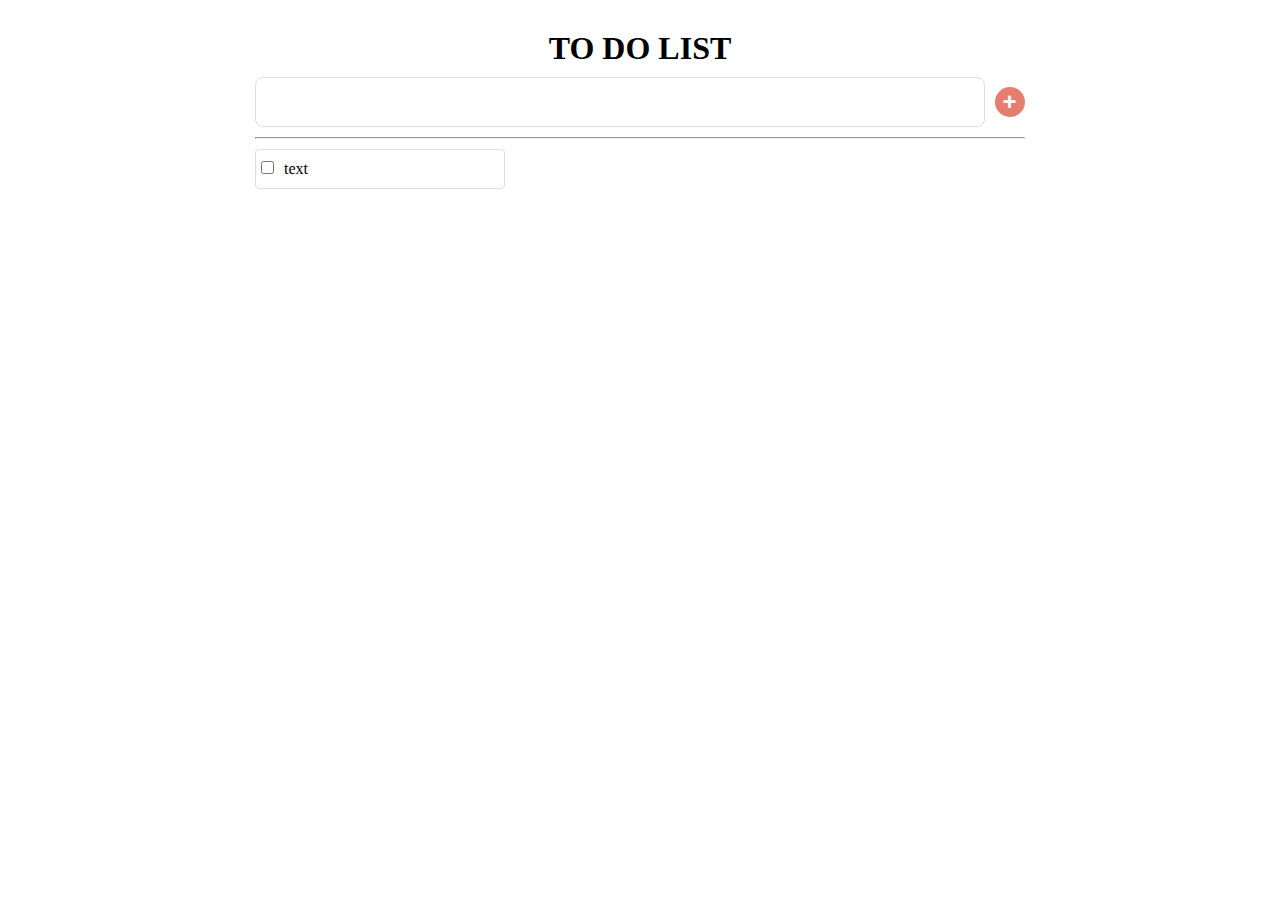
==== js_todolist.html @ 1a9bfbe4 "12/7" ====
<!DOCTYPE html>
<html lang="en">

<head>
    <meta charset="UTF-8">
    <meta name="viewport" content="width=device-width, initial-scale=1.0">
    <title>To Do List</title>
    <link rel="stylesheet" href="assets/css/reset.css">
    <link rel="stylesheet" href="assets/css/js_todolist.css">
</head>

<body>
    <div class="container">
        <H1>TO DO LIST</H1>
        <div class="list-input">
            <input type="text" name="" id="">
            <button>+</button>
        </div>
        <hr>
        <div class="list-col">
            <ul class="list-item">
                <li>
                    <div><input type="checkbox" name="" id=""></div>
                    <div>text</div>
                </li>
            </ul>

        </div>
    </div>
</body>
<script src="assets/js/"></script>

</html>
---- assets/css/js_todolist.css ----
h1 {
    display: flex;
    align-items: center;
    justify-content: center;
    margin-top: 30px;
}

.list-input {
    display: flex;
    align-items: center;
    margin: 10px auto;
    gap: 10px;
}

.list-input input {
    height: 50px;
    padding: 10px;
    border: 1px solid #dedede;
    outline: 0;
    flex: 1;
    border-radius: 8px;
    font-size: 1.2rem;
}

.list-input button {
    display: inline-flex;
    align-items: center;
    justify-content: center;
    height: 30px;
    width: 30px;
    border: 0;
    border-radius: 50px;
    background-color: rgb(230, 126, 112);
    color: #fff;
    font-size: 1.5rem;
    cursor: pointer;
    font-weight: 600;
    letter-spacing: 1px;
}

.list-input button:hover {
    background: rgb(224, 155, 146);
}

.list-col {
    margin-top: 10px;
}

/* .todo-item {
    display: flex;
    align-items: center;
    flex-wrap: wrap;
    gap: 10px;
} */

.list-item {
    display: grid;
    grid-template-columns: repeat(3, 1fr);
    gap: 10px;
}

.list-item>li {
    display: flex;
    align-items: center;
    border: 1px solid #dedede;
    padding: 10px 5px;
    border-radius: 4px;
    gap: 10px;
}
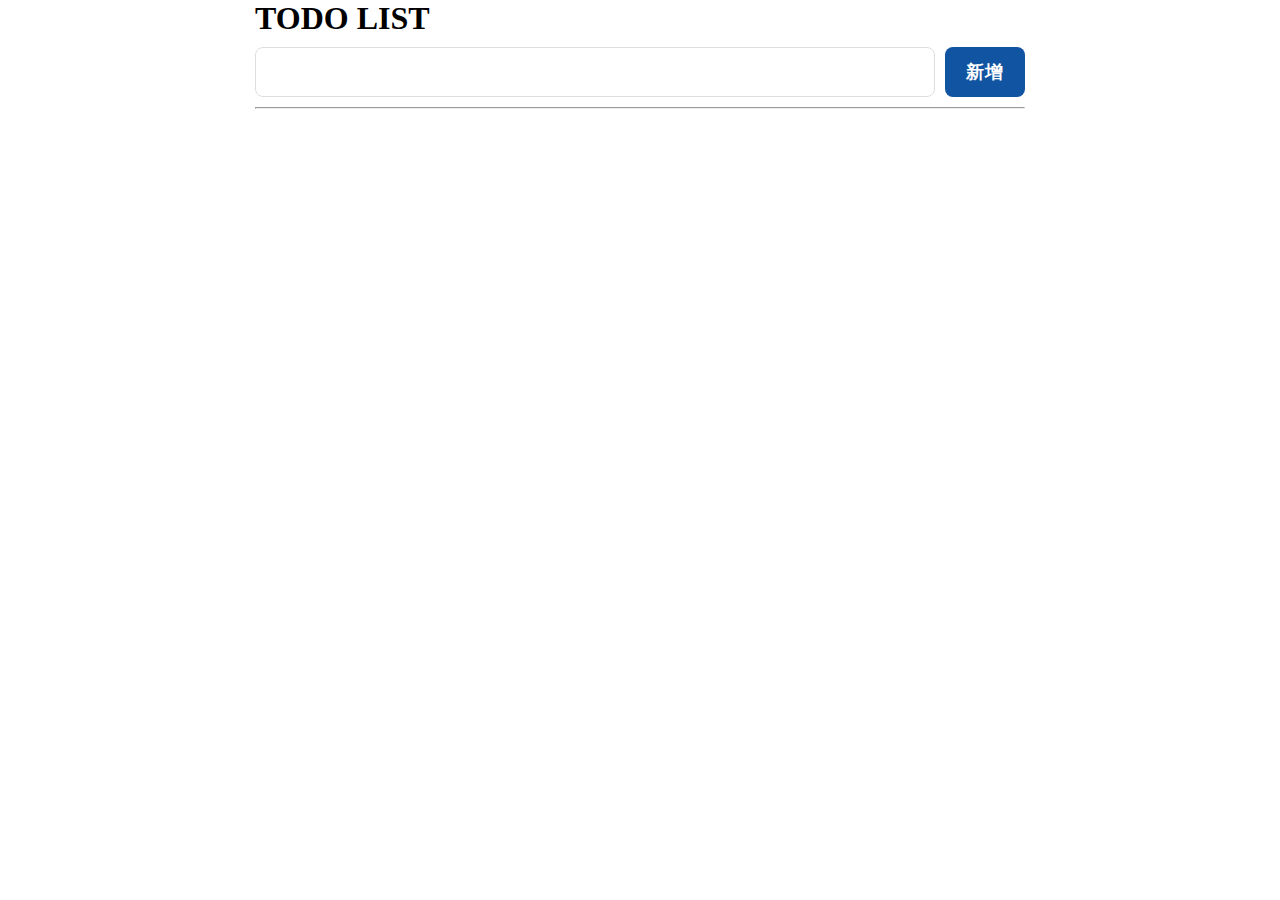
==== commit 68fe5bcd: "12/12" ====
--- a/js_todolist.html
+++ b/js_todolist.html
@@ -3,31 +3,31 @@
 
 <head>
     <meta charset="UTF-8">
+    <meta http-equiv="X-UA-Compatible" content="IE=edge">
     <meta name="viewport" content="width=device-width, initial-scale=1.0">
-    <title>To Do List</title>
+    <title>TODO List</title>
     <link rel="stylesheet" href="assets/css/reset.css">
     <link rel="stylesheet" href="assets/css/js_todolist.css">
 </head>
 
 <body>
     <div class="container">
-        <H1>TO DO LIST</H1>
-        <div class="list-input">
-            <input type="text" name="" id="">
-            <button>+</button>
+        <h1>TODO LIST</h1>
+        <div class="todo-input">
+            <input type="text" id="todo-in">
+            <button id="todo-add-btn">新增</button>
         </div>
         <hr>
-        <div class="list-col">
-            <ul class="list-item">
-                <li>
-                    <div><input type="checkbox" name="" id=""></div>
-                    <div>text</div>
-                </li>
+        <div class="todo-item-wrap">
+            <ul id="todo-item">
+                <!-- <li>
+                    <input type="checkbox">
+                    <span>TEXT</span>
+                </li> -->
             </ul>
-
         </div>
     </div>
 </body>
-<script src="assets/js/"></script>
+<script type="module" src="assets/js/js_todolist.js"></script>
 
 </html>--- a/assets/css/js_todolist.css
+++ b/assets/css/js_todolist.css
@@ -1,18 +1,11 @@
-h1 {
-    display: flex;
-    align-items: center;
-    justify-content: center;
-    margin-top: 30px;
-}
-
-.list-input {
+.todo-input {
     display: flex;
     align-items: center;
     margin: 10px auto;
     gap: 10px;
 }
 
-.list-input input {
+.todo-input input {
     height: 50px;
     padding: 10px;
     border: 1px solid #dedede;
@@ -22,27 +15,27 @@
     font-size: 1.2rem;
 }
 
-.list-input button {
+.todo-input button {
     display: inline-flex;
     align-items: center;
     justify-content: center;
-    height: 30px;
-    width: 30px;
+    height: 50px;
+    width: 80px;
     border: 0;
-    border-radius: 50px;
-    background-color: rgb(230, 126, 112);
+    border-radius: 8px;
+    background-color: #1154a1;
     color: #fff;
-    font-size: 1.5rem;
+    font-size: 1.1rem;
     cursor: pointer;
     font-weight: 600;
     letter-spacing: 1px;
 }
 
-.list-input button:hover {
-    background: rgb(224, 155, 146);
+.todo-input button:hover {
+    background: #1f4570;
 }
 
-.list-col {
+.todo-item-wrap {
     margin-top: 10px;
 }
 
@@ -53,17 +46,29 @@
     gap: 10px;
 } */
 
-.list-item {
+#todo-item {
     display: grid;
     grid-template-columns: repeat(3, 1fr);
     gap: 10px;
 }
 
-.list-item>li {
+#todo-item>li {
     display: flex;
     align-items: center;
     border: 1px solid #dedede;
     padding: 10px 5px;
     border-radius: 4px;
     gap: 10px;
+    cursor: pointer;
+    transition: 0.5s;
+}
+
+#todo-item>li:hover {
+    background: #3739b3;
+    color: #fff;
+    border-color: #3739b3;
+}
+
+#todo-item>li>input[type=checkbox]:checked+span {
+    text-decoration: line-through;
 }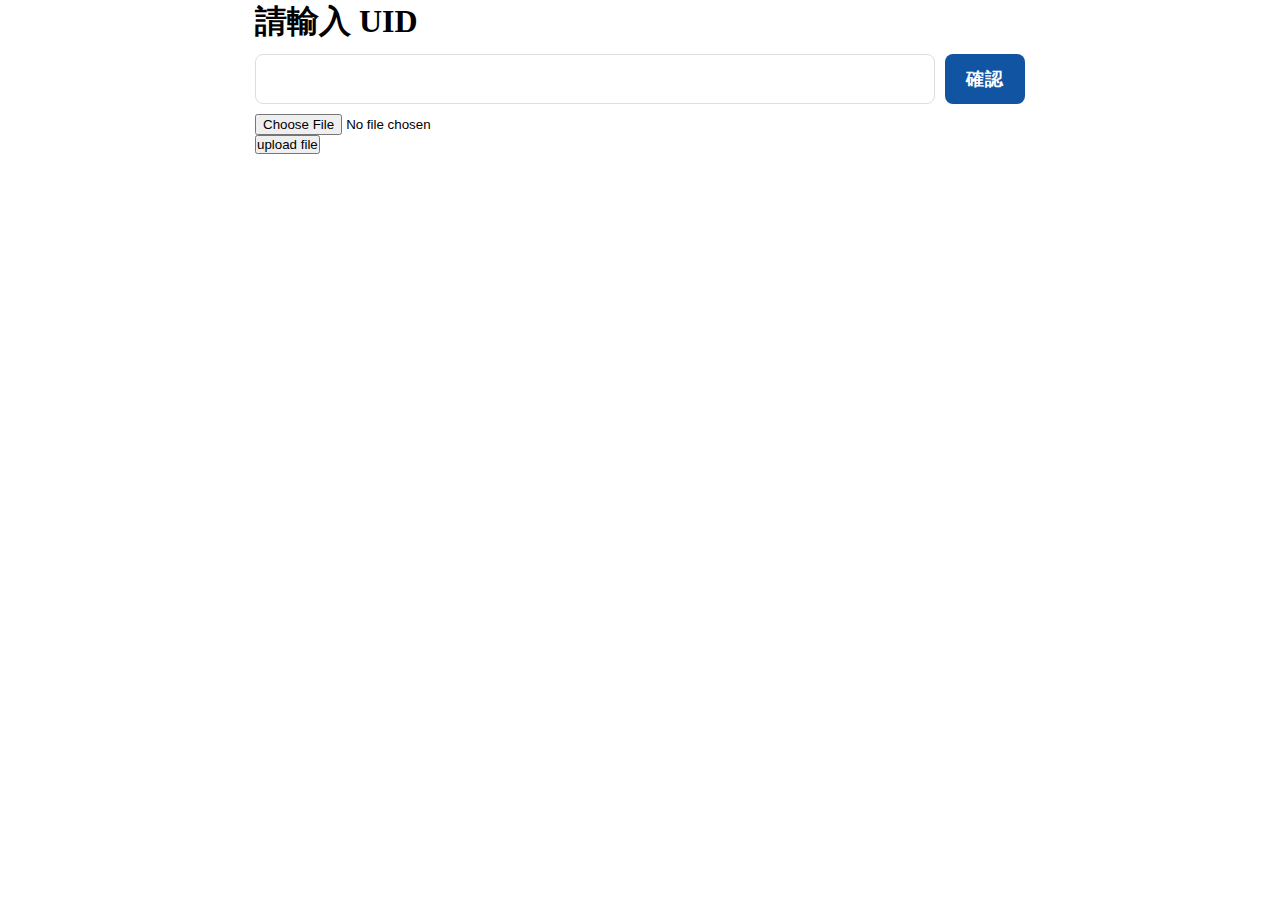
==== commit 800eb6a8: "12/14" ====
--- a/js_todolist.html
+++ b/js_todolist.html
@@ -12,19 +12,41 @@
 
 <body>
     <div class="container">
-        <h1>TODO LIST</h1>
-        <div class="todo-input">
-            <input type="text" id="todo-in">
-            <button id="todo-add-btn">新增</button>
-        </div>
-        <hr>
-        <div class="todo-item-wrap">
-            <ul id="todo-item">
-                <!-- <li>
+        <div class="tabs" id="todo-app">
+            <div class="fn">
+                <h1>TODO LIST</h1>
+                <div>
+                    <a href="#" id="change-uid-btn">登出</a>
+                </div>
+            </div>
+            <div class="todo-input">
+                <input type="text" id="todo-in">
+                <button id="todo-add-btn">新增</button>
+            </div>
+            <hr>
+            <div class="todo-item-wrap">
+                <ul id="todo-item">
+                    <!-- <li>
                     <input type="checkbox">
                     <span>TEXT</span>
                 </li> -->
-            </ul>
+                </ul>
+            </div>
+        </div>
+
+        <div class="tabs" id="uid-app">
+            <h1>請輸入 UID</h1>
+            <div class="todo-input">
+                <input type="text" id="todo-uid">
+                <button id="todo-uid-btn">確認</button>
+            </div>
+        </div>
+
+        <div>
+            <input type="file" id="upload-file" />
+        </div>
+        <div>
+            <button id="do-upload">upload file</button>
         </div>
     </div>
 </body>
--- a/assets/css/js_todolist.css
+++ b/assets/css/js_todolist.css
@@ -71,4 +71,18 @@
 
 #todo-item>li>input[type=checkbox]:checked+span {
     text-decoration: line-through;
+}
+
+.tabs {
+    display: none;
+}
+
+.tabs.active {
+    display: block;
+}
+
+.fn {
+    display: flex;
+    align-items: center;
+    justify-content: space-between;
 }